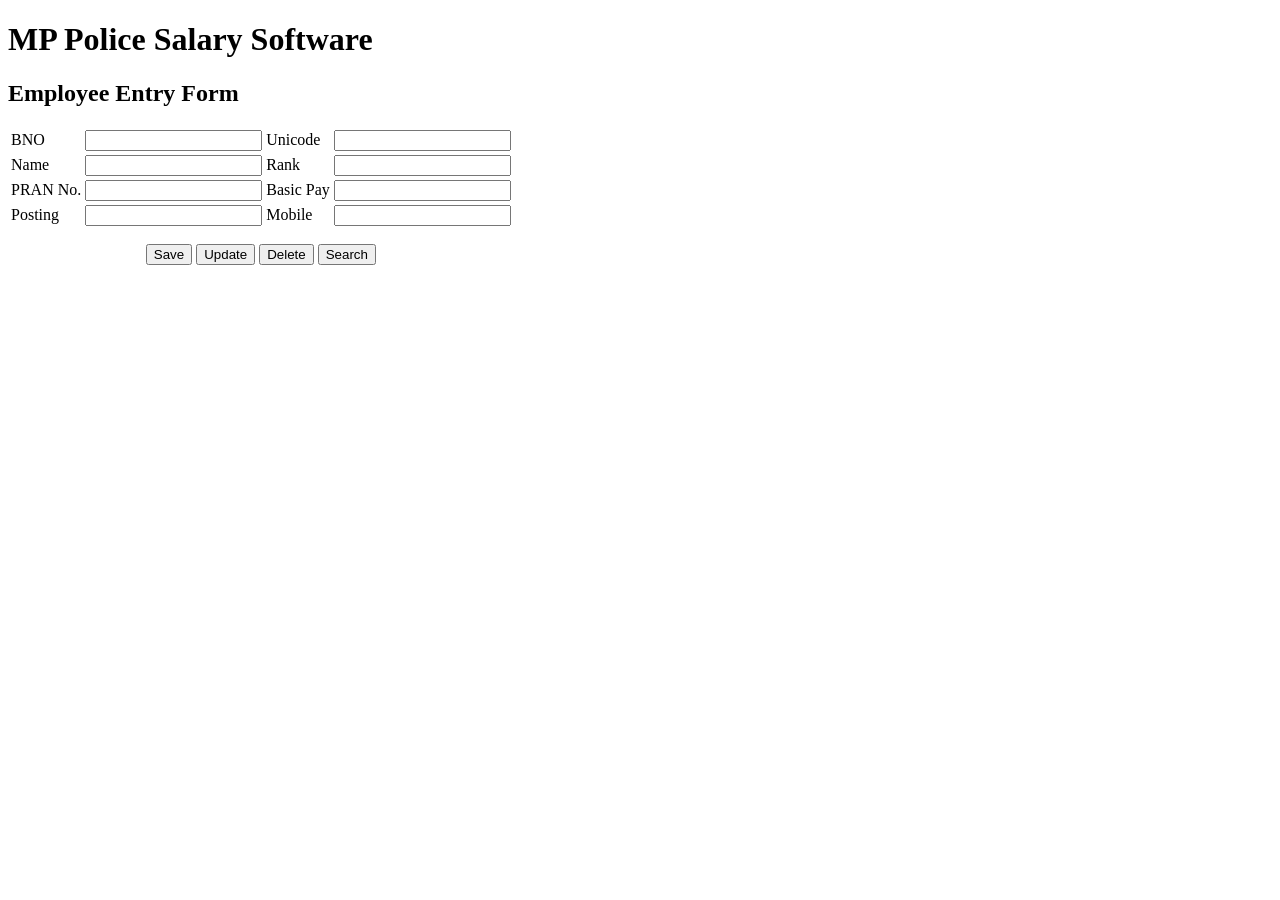
==== dashboard.html @ 9d11139c "Create dashboard.html" ====
<!DOCTYPE html>
<html lang="en">
<head>
    <meta charset="UTF-8">
    <meta name="viewport" content="width=device-width, initial-scale=1.0">
    <title>Dashboard</title>

    <link rel="stylesheet" href="style.css">
</head>
<body>

  <div class="container">

    <h1>MP Police Salary Software</h1>

    <h2>Employee Entry Form</h2>

    <table>

        <tr>
            <td>BNO</td>
            <td><input type="text" id="bno"></td>

            <td>Unicode</td>
            <td><input type="text" id="unicode"></td>
        </tr>

        <tr>
            <td>Name</td>
            <td><input type="text" id="name"></td>

            <td>Rank</td>
            <td><input type="text" id="rank"></td>
        </tr>

        <tr>
            <td>PRAN No.</td>
            <td><input type="text" id="pran"></td>

            <td>Basic Pay</td>
            <td><input type="number" id="basic"></td>
        </tr>

        <tr>
            <td>Posting</td>
            <td><input type="text" id="posting"></td>

            <td>Mobile</td>
            <td><input type="text" id="mobile"></td>
        </tr>

        <tr>
            <td colspan="4" style="text-align:center; padding-top:15px;">
                <button>Save</button>
                <button>Update</button>
                <button>Delete</button>
                <button>Search</button>
            </td>
        </tr>

    </table>

</div>

</body>
</html>
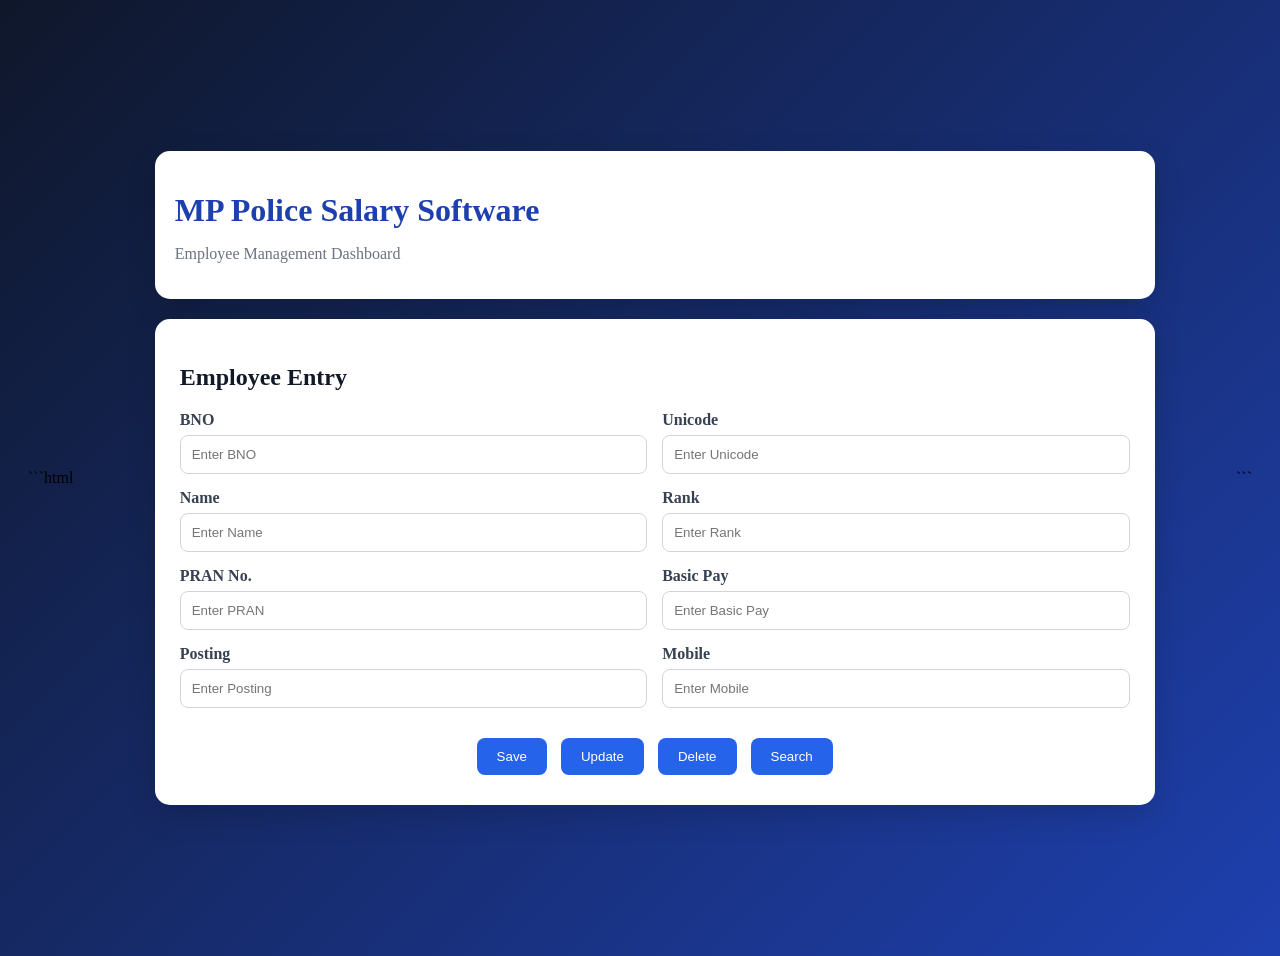
==== commit 3e490cee: "Update dashboard.html" ====
--- a/dashboard.html
+++ b/dashboard.html
@@ -1,66 +1,255 @@
+```html
 <!DOCTYPE html>
 <html lang="en">
+
 <head>
+
     <meta charset="UTF-8">
-    <meta name="viewport" content="width=device-width, initial-scale=1.0">
-    <title>Dashboard</title>
+
+    <meta name="viewport"
+          content="width=device-width, initial-scale=1.0">
+
+    <title>MP Police Salary Software</title>
 
     <link rel="stylesheet" href="style.css">
+
+    <style>
+
+        .dashboard {
+            width: 95%;
+            max-width: 1000px;
+            margin: auto;
+        }
+
+        .header {
+            background: white;
+            padding: 20px;
+            border-radius: 15px;
+            margin-bottom: 20px;
+            box-shadow: 0 10px 30px rgba(0,0,0,0.15);
+        }
+
+        .header h1 {
+            color: #1e40af;
+            margin-bottom: 5px;
+        }
+
+        .header p {
+            color: #6b7280;
+        }
+
+        .employee-box {
+            background: white;
+            padding: 25px;
+            border-radius: 15px;
+            box-shadow: 0 10px 30px rgba(0,0,0,0.15);
+        }
+
+        .employee-box h2 {
+            margin-bottom: 20px;
+            color: #111827;
+        }
+
+        .form-grid {
+            display: grid;
+            grid-template-columns: repeat(2, 1fr);
+            gap: 15px;
+        }
+
+        .field label {
+            display: block;
+            margin-bottom: 6px;
+            font-weight: bold;
+            color: #374151;
+        }
+
+        .field input {
+            width: 100%;
+            padding: 11px;
+            border: 1px solid #d1d5db;
+            border-radius: 8px;
+            outline: none;
+        }
+
+        .field input:focus {
+            border-color: #2563eb;
+        }
+
+        .buttons {
+            margin-top: 25px;
+            text-align: center;
+        }
+
+        .buttons button {
+            border: none;
+            padding: 11px 20px;
+            margin: 5px;
+            border-radius: 8px;
+            color: white;
+            background: #2563eb;
+            cursor: pointer;
+        }
+
+        .buttons button:hover {
+            background: #1d4ed8;
+        }
+
+        @media (max-width: 700px) {
+
+            .form-grid {
+                grid-template-columns: 1fr;
+            }
+
+            .dashboard {
+                width: 95%;
+            }
+
+        }
+
+    </style>
+
 </head>
+
+
 <body>
 
-  <div class="container">
-
-    <h1>MP Police Salary Software</h1>
-
-    <h2>Employee Entry Form</h2>
-
-    <table>
-
-        <tr>
-            <td>BNO</td>
-            <td><input type="text" id="bno"></td>
-
-            <td>Unicode</td>
-            <td><input type="text" id="unicode"></td>
-        </tr>
-
-        <tr>
-            <td>Name</td>
-            <td><input type="text" id="name"></td>
-
-            <td>Rank</td>
-            <td><input type="text" id="rank"></td>
-        </tr>
-
-        <tr>
-            <td>PRAN No.</td>
-            <td><input type="text" id="pran"></td>
-
-            <td>Basic Pay</td>
-            <td><input type="number" id="basic"></td>
-        </tr>
-
-        <tr>
-            <td>Posting</td>
-            <td><input type="text" id="posting"></td>
-
-            <td>Mobile</td>
-            <td><input type="text" id="mobile"></td>
-        </tr>
-
-        <tr>
-            <td colspan="4" style="text-align:center; padding-top:15px;">
-                <button>Save</button>
-                <button>Update</button>
-                <button>Delete</button>
-                <button>Search</button>
-            </td>
-        </tr>
-
-    </table>
+<div class="dashboard">
+
+
+    <div class="header">
+
+        <h1>MP Police Salary Software</h1>
+
+        <p>Employee Management Dashboard</p>
+
+    </div>
+
+
+    <div class="employee-box">
+
+        <h2>Employee Entry</h2>
+
+
+        <div class="form-grid">
+
+
+            <div class="field">
+
+                <label>BNO</label>
+
+                <input type="text"
+                       id="bno"
+                       placeholder="Enter BNO">
+
+            </div>
+
+
+            <div class="field">
+
+                <label>Unicode</label>
+
+                <input type="text"
+                       id="unicode"
+                       placeholder="Enter Unicode">
+
+            </div>
+
+
+            <div class="field">
+
+                <label>Name</label>
+
+                <input type="text"
+                       id="name"
+                       placeholder="Enter Name">
+
+            </div>
+
+
+            <div class="field">
+
+                <label>Rank</label>
+
+                <input type="text"
+                       id="rank"
+                       placeholder="Enter Rank">
+
+            </div>
+
+
+            <div class="field">
+
+                <label>PRAN No.</label>
+
+                <input type="text"
+                       id="pran"
+                       placeholder="Enter PRAN">
+
+            </div>
+
+
+            <div class="field">
+
+                <label>Basic Pay</label>
+
+                <input type="number"
+                       id="basic"
+                       placeholder="Enter Basic Pay">
+
+            </div>
+
+
+            <div class="field">
+
+                <label>Posting</label>
+
+                <input type="text"
+                       id="posting"
+                       placeholder="Enter Posting">
+
+            </div>
+
+
+            <div class="field">
+
+                <label>Mobile</label>
+
+                <input type="text"
+                       id="mobile"
+                       placeholder="Enter Mobile">
+
+            </div>
+
+
+        </div>
+
+
+        <div class="buttons">
+
+            <button id="btnSave">
+                Save
+            </button>
+
+            <button id="btnUpdate">
+                Update
+            </button>
+
+            <button id="btnDelete">
+                Delete
+            </button>
+
+            <button id="btnSearch">
+                Search
+            </button>
+
+        </div>
+
+
+    </div>
 
 </div>
 
 </body>
+
 </html>
+```
--- a/style.css
+++ b/style.css
@@ -0,0 +1,240 @@
+```css
+* {
+    box-sizing: border-box;
+    margin: 0;
+    padding: 0;
+    font-family: Arial, sans-serif;
+}
+
+body {
+    min-height: 100vh;
+
+    display: flex;
+    justify-content: center;
+    align-items: center;
+
+    background: linear-gradient(135deg, #0f172a, #1e40af);
+
+    padding: 20px;
+}
+
+
+/* LOGIN BOX */
+
+.login-box {
+    width: 100%;
+    max-width: 420px;
+
+    background: white;
+
+    padding: 35px;
+
+    border-radius: 20px;
+
+    box-shadow: 0 20px 50px rgba(0, 0, 0, 0.30);
+}
+
+
+/* LOGO */
+
+.logo {
+    text-align: center;
+
+    margin-bottom: 30px;
+}
+
+.logo-circle {
+    width: 80px;
+    height: 80px;
+
+    margin: 0 auto 15px;
+
+    display: flex;
+    justify-content: center;
+    align-items: center;
+
+    border-radius: 50%;
+
+    background: #1e40af;
+
+    color: white;
+
+    font-size: 24px;
+    font-weight: bold;
+}
+
+.logo h1 {
+    font-size: 22px;
+
+    color: #111827;
+
+    margin-bottom: 6px;
+}
+
+.logo p {
+    color: #6b7280;
+
+    font-size: 14px;
+}
+
+
+/* FORM */
+
+.login-form label {
+    display: block;
+
+    font-size: 14px;
+
+    font-weight: 600;
+
+    color: #374151;
+
+    margin-bottom: 7px;
+}
+
+.login-form input[type="text"],
+.login-form input[type="password"] {
+
+    width: 100%;
+
+    padding: 13px;
+
+    margin-bottom: 18px;
+
+    border: 1px solid #d1d5db;
+
+    border-radius: 10px;
+
+    outline: none;
+
+    font-size: 14px;
+}
+
+.login-form input[type="text"]:focus,
+.login-form input[type="password"]:focus {
+
+    border-color: #2563eb;
+
+    box-shadow: 0 0 0 3px rgba(37, 99, 235, 0.10);
+}
+
+
+/* REMEMBER */
+
+.remember {
+
+    display: flex;
+
+    justify-content: space-between;
+
+    align-items: center;
+
+    margin-bottom: 20px;
+
+    font-size: 13px;
+}
+
+.remember label {
+
+    display: flex;
+
+    align-items: center;
+
+    gap: 6px;
+
+    margin: 0;
+
+    font-weight: normal;
+}
+
+.remember a {
+
+    color: #2563eb;
+
+    text-decoration: none;
+}
+
+.remember a:hover {
+
+    text-decoration: underline;
+}
+
+
+/* LOGIN BUTTON */
+
+#btnLogin {
+
+    width: 100%;
+
+    padding: 14px;
+
+    border: none;
+
+    border-radius: 10px;
+
+    background: #2563eb;
+
+    color: white;
+
+    font-size: 16px;
+
+    font-weight: bold;
+
+    cursor: pointer;
+
+    transition: 0.2s;
+}
+
+#btnLogin:hover {
+
+    background: #1d4ed8;
+}
+
+#btnLogin:active {
+
+    transform: scale(0.98);
+}
+
+
+/* FOOTER */
+
+.footer {
+
+    text-align: center;
+
+    margin-top: 25px;
+
+    color: #9ca3af;
+
+    font-size: 12px;
+
+    line-height: 1.8;
+}
+
+
+/* MOBILE */
+
+@media (max-width: 500px) {
+
+    .login-box {
+
+        padding: 25px;
+
+        border-radius: 16px;
+    }
+
+    .logo h1 {
+
+        font-size: 19px;
+    }
+
+    .logo-circle {
+
+        width: 70px;
+
+        height: 70px;
+
+        font-size: 21px;
+    }
+}
+```
